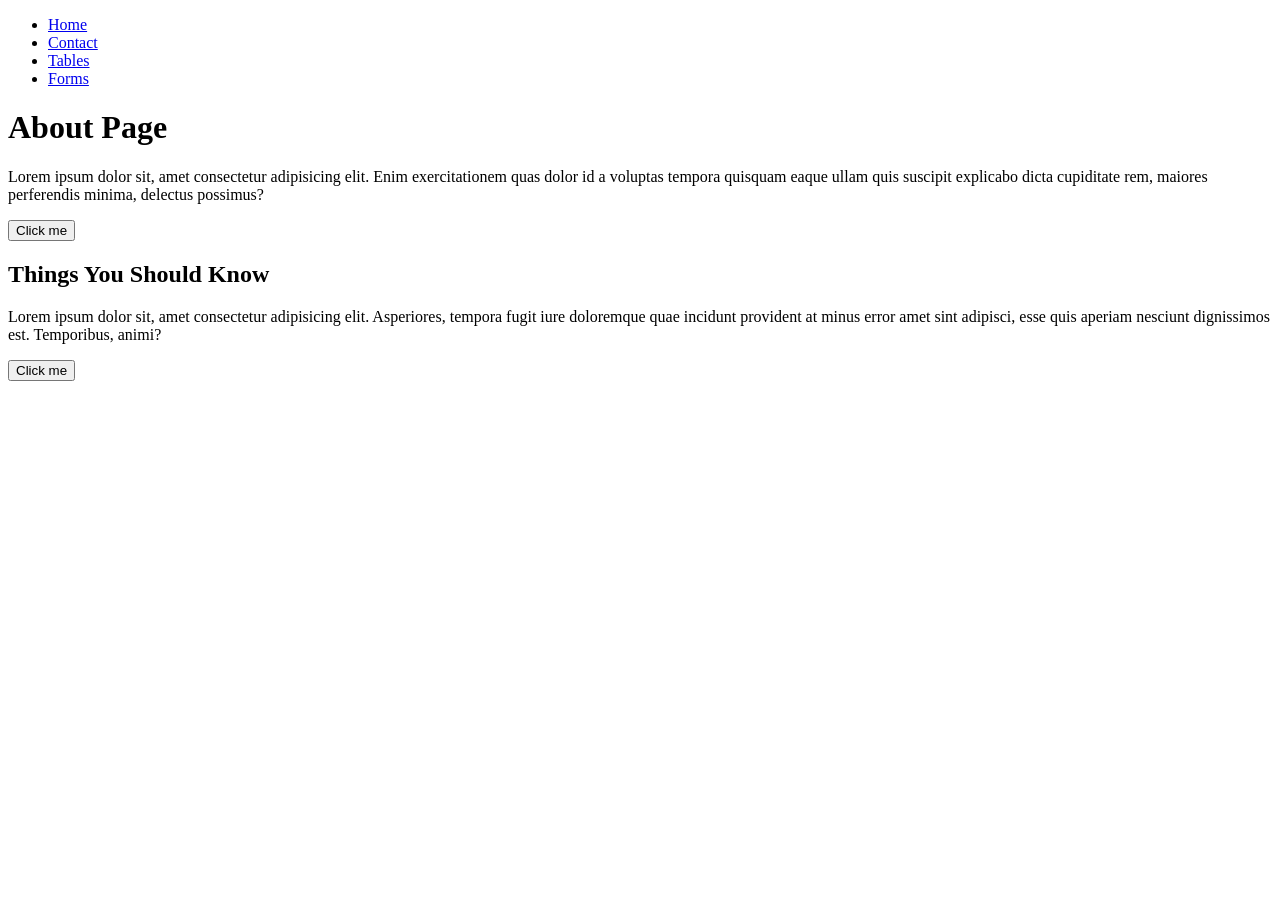
==== about.html @ f7a22b98 "First Commit" ====
<!DOCTYPE html>
<html lang="en">
<head>
    <meta charset="UTF-8">
    <meta name="viewport" content="width=device-width, initial-scale=1.0">
    <title>About</title>
</head>
<body>
    <header>
        <nav>
            <ul>
                <li><a href="index.html">Home</a></li>
                <li><a href="contact.html">Contact</a></li>
                <li><a href="tables.html">Tables</a></li>
                <li><a href="form.html">Forms</a></li>
            </ul>
        </nav>
    </header>

    <main>
        <div>
            <h1>About Page</h1>
            <p>Lorem ipsum dolor sit, amet consectetur adipisicing elit. Enim exercitationem quas dolor id a voluptas tempora quisquam eaque ullam quis suscipit explicabo dicta cupiditate rem, maiores perferendis minima, delectus possimus?</p>
            <button>Click me</button>
        </div>

        <div>
            <h2>Things You Should Know</h2>
            <p>Lorem ipsum dolor sit, amet consectetur adipisicing elit. Asperiores, tempora fugit iure doloremque quae incidunt provident at minus error amet sint adipisci, esse quis aperiam nesciunt dignissimos est. Temporibus, animi?</p>
            <button>Click me</button>
        </div>
    </main>
</body>
</html>
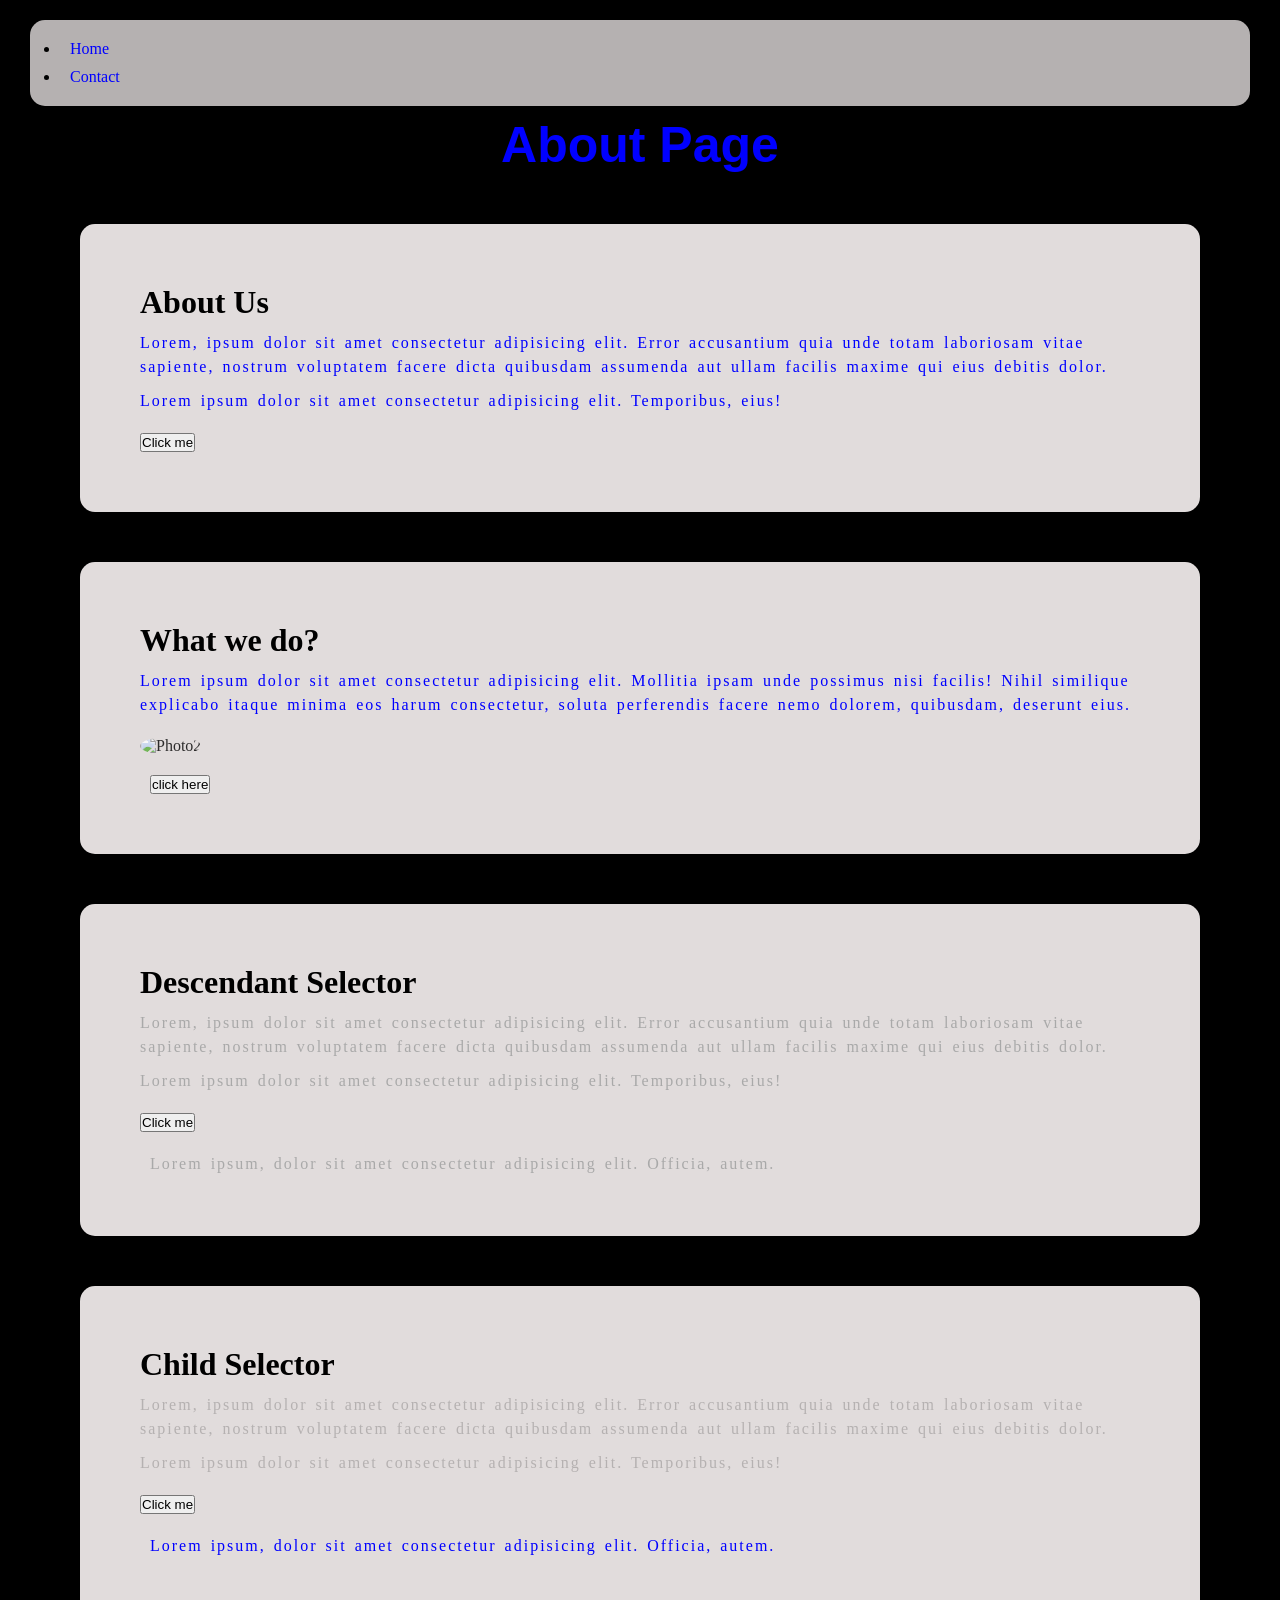
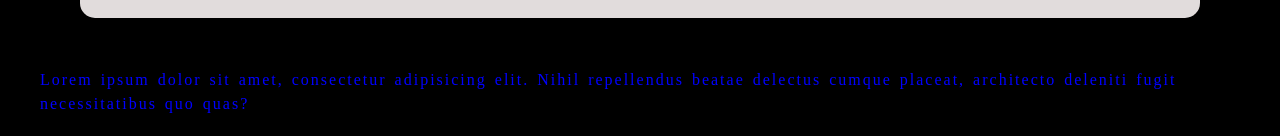
==== commit cf7582eb: "CSS" ====
--- a/about.html
+++ b/about.html
@@ -4,31 +4,55 @@
     <meta charset="UTF-8">
     <meta name="viewport" content="width=device-width, initial-scale=1.0">
     <title>About</title>
+    <link rel="stylesheet" href="main.css">    
 </head>
 <body>
-    <header>
-        <nav>
-            <ul>
-                <li><a href="index.html">Home</a></li>
-                <li><a href="contact.html">Contact</a></li>
-                <li><a href="tables.html">Tables</a></li>
-                <li><a href="form.html">Forms</a></li>
-            </ul>
-        </nav>
-    </header>
+    <nav>
+        <ul>
+            <li><a href="index.html">Home</a></li>
+            <li><a href="contact.html">Contact</a></li>
+        </ul>
+    </nav>
 
     <main>
-        <div>
-            <h1>About Page</h1>
-            <p>Lorem ipsum dolor sit, amet consectetur adipisicing elit. Enim exercitationem quas dolor id a voluptas tempora quisquam eaque ullam quis suscipit explicabo dicta cupiditate rem, maiores perferendis minima, delectus possimus?</p>
+        <h1 id="head">About Page</h1>
+
+        <div class="about-section">
+            <h1>About Us</h1>
+            <p>Lorem, ipsum dolor sit amet consectetur adipisicing elit. Error accusantium quia unde totam laboriosam vitae sapiente, nostrum voluptatem facere dicta quibusdam assumenda aut ullam facilis maxime qui eius debitis dolor.</p>
+            <p>Lorem ipsum dolor sit amet consectetur adipisicing elit. Temporibus, eius!</p>
             <button>Click me</button>
         </div>
 
-        <div>
-            <h2>Things You Should Know</h2>
-            <p>Lorem ipsum dolor sit, amet consectetur adipisicing elit. Asperiores, tempora fugit iure doloremque quae incidunt provident at minus error amet sint adipisci, esse quis aperiam nesciunt dignissimos est. Temporibus, animi?</p>
+        <div class="about-section">
+            <h1>What we do?</h1>
+            <p>Lorem ipsum dolor sit amet consectetur adipisicing elit. Mollitia ipsam unde possimus nisi facilis! Nihil similique explicabo itaque minima eos harum consectetur, soluta perferendis facere nemo dolorem, quibusdam, deserunt eius.</p>
+            <img src="https://images.pexels.com/photos/19649375/pexels-photo-19649375.jpeg" alt="Photo2"><br>
+            <a href="#"><button>click here</button></a>
+        </div>
+
+        <div class="about-section descendant">
+            <h1>Descendant Selector</h1>
+            <p>Lorem, ipsum dolor sit amet consectetur adipisicing elit. Error accusantium quia unde totam laboriosam vitae sapiente, nostrum voluptatem facere dicta quibusdam assumenda aut ullam facilis maxime qui eius debitis dolor.</p>
+            <p>Lorem ipsum dolor sit amet consectetur adipisicing elit. Temporibus, eius!</p>
             <button>Click me</button>
+            <section>
+                <p>Lorem ipsum, dolor sit amet consectetur adipisicing elit. Officia, autem.</p>
+            </section>
         </div>
+
+        <div class="about-section child">
+            <h1>Child Selector</h1>
+            <p>Lorem, ipsum dolor sit amet consectetur adipisicing elit. Error accusantium quia unde totam laboriosam vitae sapiente, nostrum voluptatem facere dicta quibusdam assumenda aut ullam facilis maxime qui eius debitis dolor.</p>
+            <p>Lorem ipsum dolor sit amet consectetur adipisicing elit. Temporibus, eius!</p>
+            <button>Click me</button>
+            <section>
+                <p>Lorem ipsum, dolor sit amet consectetur adipisicing elit. Officia, autem.</p>
+            </section>
+        </div>
+
+        <p>Lorem ipsum dolor sit amet, consectetur adipisicing elit. Nihil repellendus beatae delectus cumque placeat, architecto deleniti fugit necessitatibus quo quas?</p>
+
     </main>
 </body>
 </html>
--- a/main.css
+++ b/main.css
@@ -0,0 +1,2 @@
+@import url("style.css");
+@import url("navbar.css");
